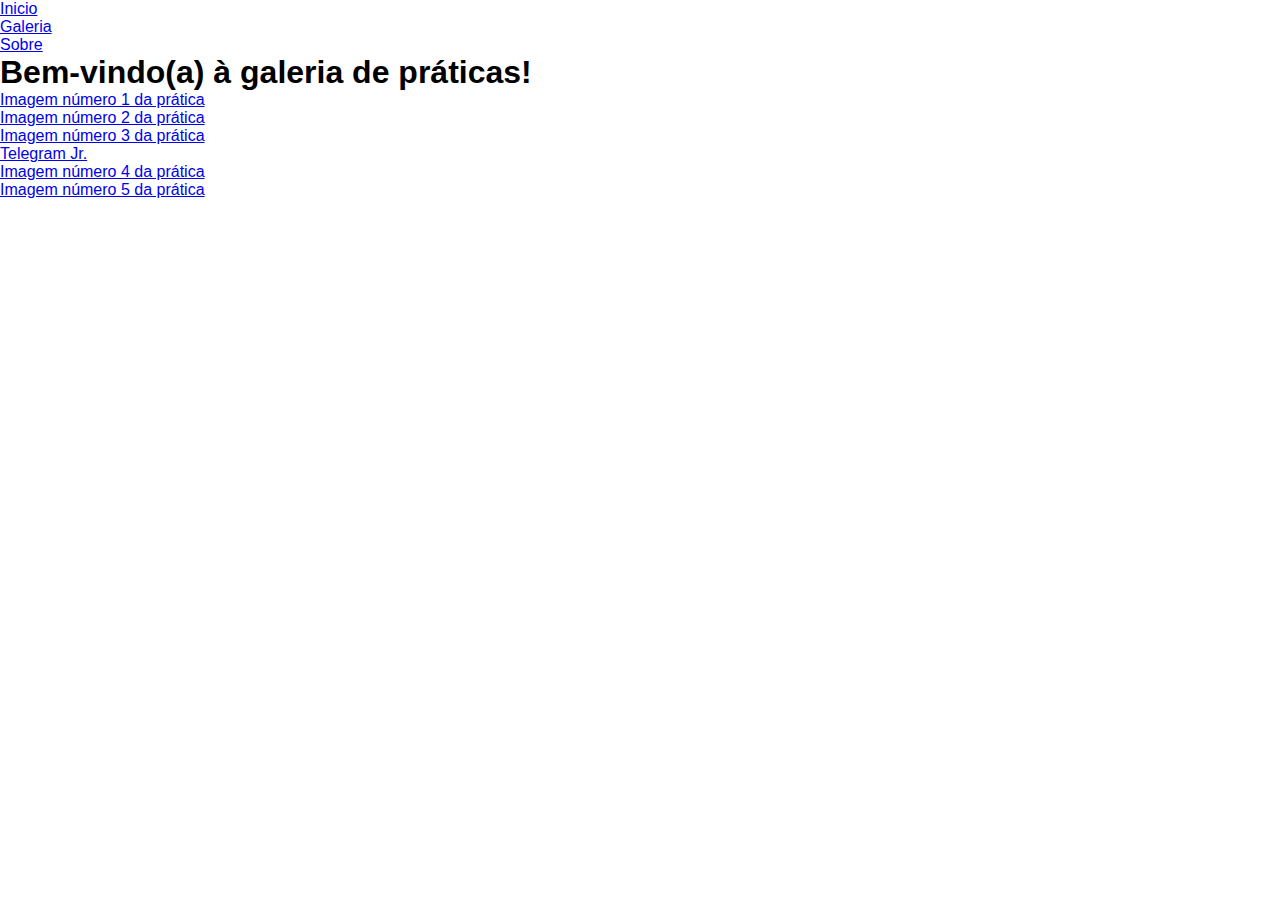
==== gallery.html @ 0c6b1079 "Traduzindo pagina para portugues" ====
<!DOCTYPE html>
<html>
    <head>
        <meta charset="UTF-8"/>
        <title>Disciplina de GC - GALLERY</title>
        <link rel="stylesheet" href="assets/css/style.css">
        <link rel="shortcut icon" href="assets/img/icon-gc.png" type="image/x-icon">
    </head>
    <body>
        <header class="cabecalho">
            <nav class="nav-bar">
                <ul>
                    <li><a href="index.html">Inicio</a></li>
                    <li><a href="gallery.html">Galeria</a></li>
                    <li><a href="about.html">Sobre</a></li>
                </ul>
            </nav>
        </header>
        <main>
            <section class="conteudo-bem-vindo">
                <div class="titulo-conteudo">
                    <h1>Bem-vindo(a) à galeria de práticas!</h1>
                </div>
                <div class="conteudo-image-links">
                    <ul>
                        <li><a href="image-01.html">Imagem número 1 da prática</a></li>
                        <li><a href="image-02.html">Imagem número 2 da prática</a></li>
                        <li><a href="image-03.html">Imagem número 3 da prática</a></li>
                        <li><a href="telegramjr.html">Telegram Jr.</a></li>
                        <li><a href="image-04.html">Imagem número 4 da prática</a></li>
                        <li><a href="image-05.html">Imagem número 5 da prática</a></li>

                    </ul>
                </div>
            </section>
        </main>
    </body>
</html>
---- assets/css/style.css ----
* {
    margin: 0;
    padding: 0;
    box-sizing: border-box;
    font-family: Arial, Helvetica, sans-serif;
}
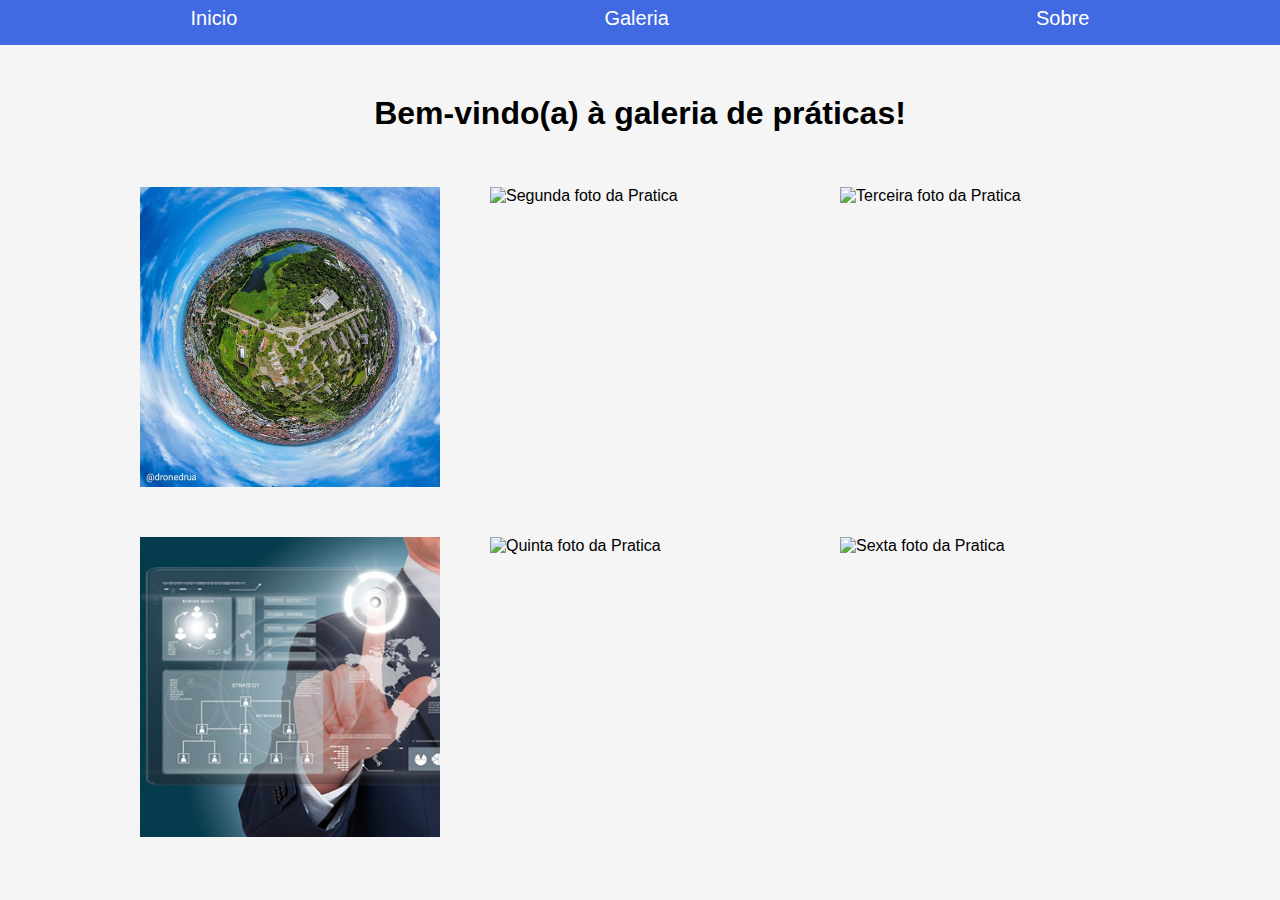
==== commit d9eac61f: "Criação De Uma Galeria" ====
--- a/gallery.html
+++ b/gallery.html
@@ -7,32 +7,39 @@
         <link rel="shortcut icon" href="assets/img/icon-gc.png" type="image/x-icon">
     </head>
     <body>
-        <header class="cabecalho">
-            <nav class="nav-bar">
-                <ul>
-                    <li><a href="index.html">Inicio</a></li>
-                    <li><a href="gallery.html">Galeria</a></li>
-                    <li><a href="about.html">Sobre</a></li>
-                </ul>
-            </nav>
-        </header>
-        <main>
-            <section class="conteudo-bem-vindo">
+
+        <header>
+            <div class="janela">
+                <div class="janela_content">
+                    <img src="assets/img/img.jpg" id="img_janela">
+                </div>
+                <div id="btn_close"><span>&times;</span></div>
+            </div>
+
+            <div class="cabecalho">
+                <nav class="nav-bar">
+                    <ul>
+                        <li><a href="index.html">Inicio</a></li>
+                        <li><a href="gallery.html">Galeria</a></li>
+                        <li><a href="about.html">Sobre</a></li>
+                    </ul>
+                </nav>
+            </div>
+            <section>
                 <div class="titulo-conteudo">
                     <h1>Bem-vindo(a) à galeria de práticas!</h1>
                 </div>
-                <div class="conteudo-image-links">
-                    <ul>
-                        <li><a href="image-01.html">Imagem número 1 da prática</a></li>
-                        <li><a href="image-02.html">Imagem número 2 da prática</a></li>
-                        <li><a href="image-03.html">Imagem número 3 da prática</a></li>
-                        <li><a href="telegramjr.html">Telegram Jr.</a></li>
-                        <li><a href="image-04.html">Imagem número 4 da prática</a></li>
-                        <li><a href="image-05.html">Imagem número 5 da prática</a></li>
-
-                    </ul>
-                </div>
+                <div class="conteiner">
+                    <div class="img-box">
+                        <div class="box_img"><img src="assets/img/foto.jpg" alt="Primeira foto da Pratica" class="size_img"></div>
+                        <div class="box_img"><img src="assets/img/img-fabs.jpeg" alt="Segunda foto da Pratica" class="size_img"></div>
+                        <div class="box_img"><img src="assets/img/code.jpg" alt="Terceira foto da Pratica" class="size_img"></div>
+                        <div class="box_img"><img src="assets/img/image-04.jpg" alt="Qaurta foto da Pratica" class="size_img"></div>
+                        <div class="box_img"><img src="assets/img/img.jpg" alt="Quinta foto da Pratica" class="size_img"></div>
+                        <div class="box_img"><img src="assets/img/imagem-05.jpg" alt="Sexta foto da Pratica" class="size_img"></div>
+                    </div>
             </section>
-        </main>
+        </header>
     </body>
+    <script src="scripts/galeria.js"></script>
 </html>--- a/assets/css/style.css
+++ b/assets/css/style.css
@@ -2,5 +2,196 @@
     margin: 0;
     padding: 0;
     box-sizing: border-box;
+    list-style: none;
+	text-decoration: none;
     font-family: Arial, Helvetica, sans-serif;
-}+}
+
+body {
+    background-color: #f5f5f5;
+}
+
+main {
+    width: 100%;
+    height: 95vh;
+    display: flex;
+    padding: 10px;
+    justify-content: center;
+    align-items: center;
+}
+
+
+.conteudo-bem-vindo {
+    width: 750px;
+    padding: 50px;
+    border-radius: 10px;
+    background-color: #ffffff;
+}
+
+.conteudo-bem-vindo h1 {
+    margin-bottom: 20px;
+}
+
+.conteudo-bem-vindo p {
+    text-align: justify;
+    margin-bottom: 10px;
+    text-indent: 20px;
+}
+
+.conteudo-bem-vindo .titulo-conteudo {
+    display: flex;
+    justify-content: center;
+    align-items: center;
+}
+
+.cabecalho {
+    width: 100%;
+	height: 5vh;
+	background-color: #4169E1;
+	font-size: 20px;
+	padding: 7px;
+    margin-bottom: 50px;
+}
+
+.cabecalho nav ul {
+	display: flex;
+	justify-content: space-around;
+}
+
+.cabecalho nav ul a {
+    color: #ffffff;
+}
+
+.cabecalho nav ul a:hover {
+    color:#000000;
+    transition: 0.5s;
+}
+
+.titulo-conteudo {
+    margin-bottom: 30px;
+    margin-top: 20px;
+    display: flex;
+    justify-content: center;
+    align-items: center;
+}
+
+.conteudo-image-links {
+    display: flex;
+    justify-content: center;
+}
+
+.conteudo-image-links ul li {
+    margin-bottom: 10px;
+}
+
+.conteudo-image-links ul li a {
+    font-size: 20px;
+    color: #000000;
+}
+
+.conteudo-image-links ul li a:hover {
+    color: #696969;
+}
+
+.conteudo-image {
+    display: flex;
+    justify-content: center;
+    align-items: center;
+    margin-bottom: 10px;
+}
+
+.conteudo-image figure img{
+    width: 400px;
+}
+
+.conteudo-redirecionamento {
+    display: flex;
+    justify-content: center;
+    align-items: center;
+}
+
+.conteudo-redirecionamento a {
+    font-size: 18px;
+    color: #000000;
+}
+
+.conteudo-redirecionamento a:hover {
+    color: #696969;
+}
+
+.about-image {
+    display: flex;
+    justify-content: center;
+    align-items: center;
+}
+
+.about-image figure img {
+    width: 300px;
+}
+
+.box_img {
+    width: 300px;
+    height: 300px;
+    overflow: hidden;
+    margin: 25px;
+}
+
+.size_img {
+    height: 100%;
+    cursor: pointer;
+    transition: all linear 0.5s;
+}
+
+.img-box {
+    display: flex;
+    justify-content: center;
+    flex-wrap: wrap;
+}
+
+.size_img:hover {
+    filter: grayscale(100%);
+    transform: scale(1.1);
+}
+
+#img_janela {
+    width: 65vw;
+}
+
+.janela{
+    width: 100vw;
+    height: 100vh;
+    background-color: rgba(0, 0, 0, .7);
+    position: fixed;
+    visibility: hidden;
+    z-index: 1;
+    opacity: 0;
+    transition: visibility 0.8s linear,opacity 0.5s linear;
+}
+
+.janela_content {
+    display: flex;
+    justify-content: center;
+    align-items: center;
+    height: 100vh;
+}
+
+#btn_close {
+    color: white;
+    background-color: black;
+    position:fixed;
+    top: 10px;
+    right: 10px;
+    padding: 3px 10px;
+    padding-right: 20px;
+    font-size: 20px;
+    border: solid 1px white;
+    box-sizing: border-box;
+    text-align: center;
+    width: 5px;
+    cursor: pointer;
+}
+
+.janela_ativa {
+    visibility: visible;
+    opacity: 1;
+}
